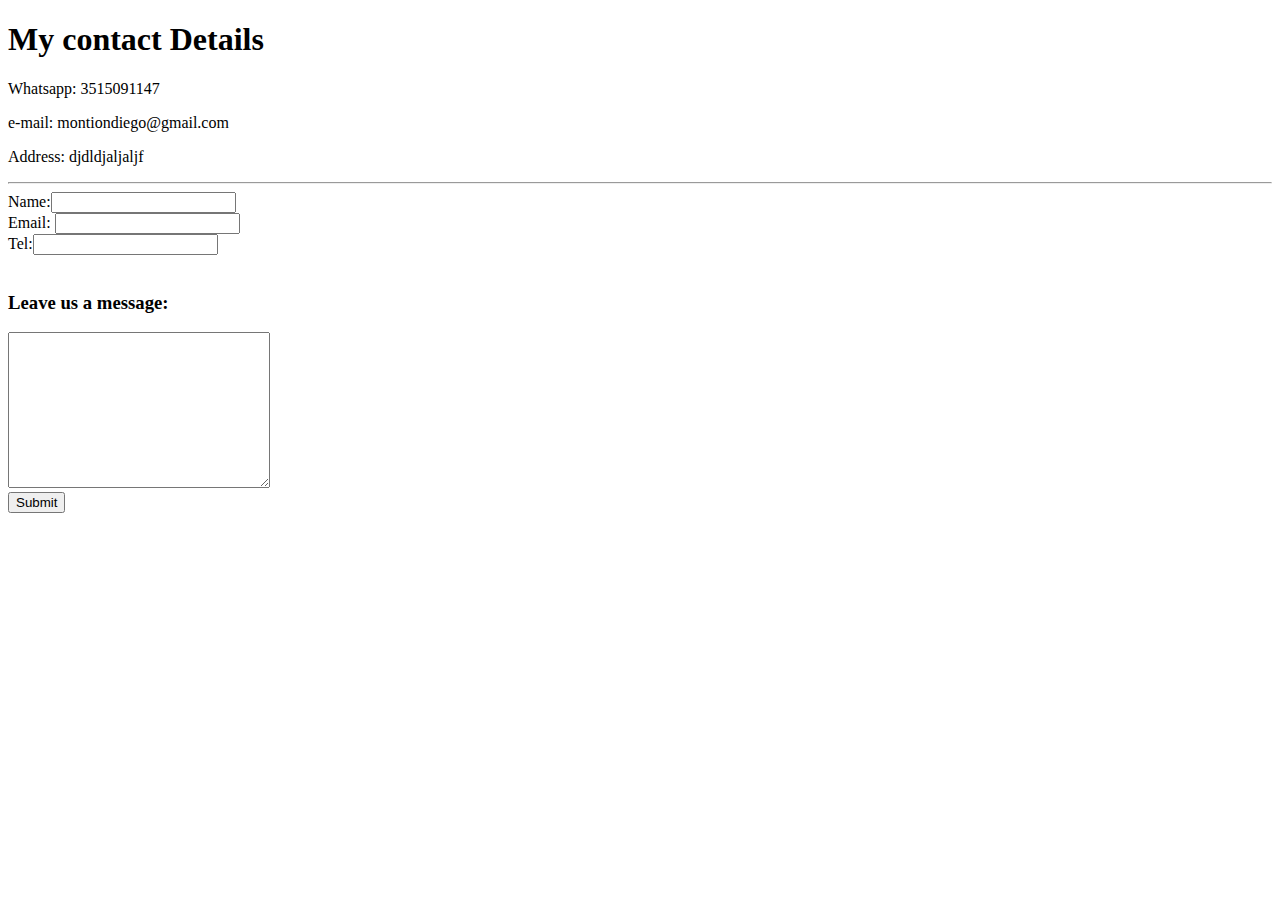
==== contactme.html @ c61a507b "Add initial cv web files" ====
<!DOCTYPE html>
<html lang="en">
<head>
    <meta charset="UTF-8">
    <meta name="viewport" content="width=device-width, initial-scale=1.0">
    <title>Contact Me</title>
</head>
<body>
    <h1>My contact Details</h1>
    <p>Whatsapp: 3515091147</p>
    <p >e-mail: montiondiego@gmail.com</p>
    <p>Address: djdldjaljaljf</p>
<hr>    
    <form action="mailto:montiondiego@gmail.com" method="post" enctype="text/plain" >
        <label for=>Name:</label><input type="text" id="nm" name="name" value=""><br>
        <label for="email">Email: </label><input type="email" name="email" id="email" value=""><br>
        <label for=>Tel:</label><input type="tel" name="telefono" id="tel" value=""><br><br>
        <h3>Leave us a message:</h3>
        <textarea name="message" id="" cols="30" rows="10" aria-valuemax=""></textarea><br>
        <input type="submit" value="Submit" onclick="acceder()" >
    </form>

    <script>
        window.addEventListener("keydown", (d)=>{if (e.keyCode===16){
            acceder();
        }
      
        })
         function acceder(){
            return true
         }
    </script>
</body>
</html>
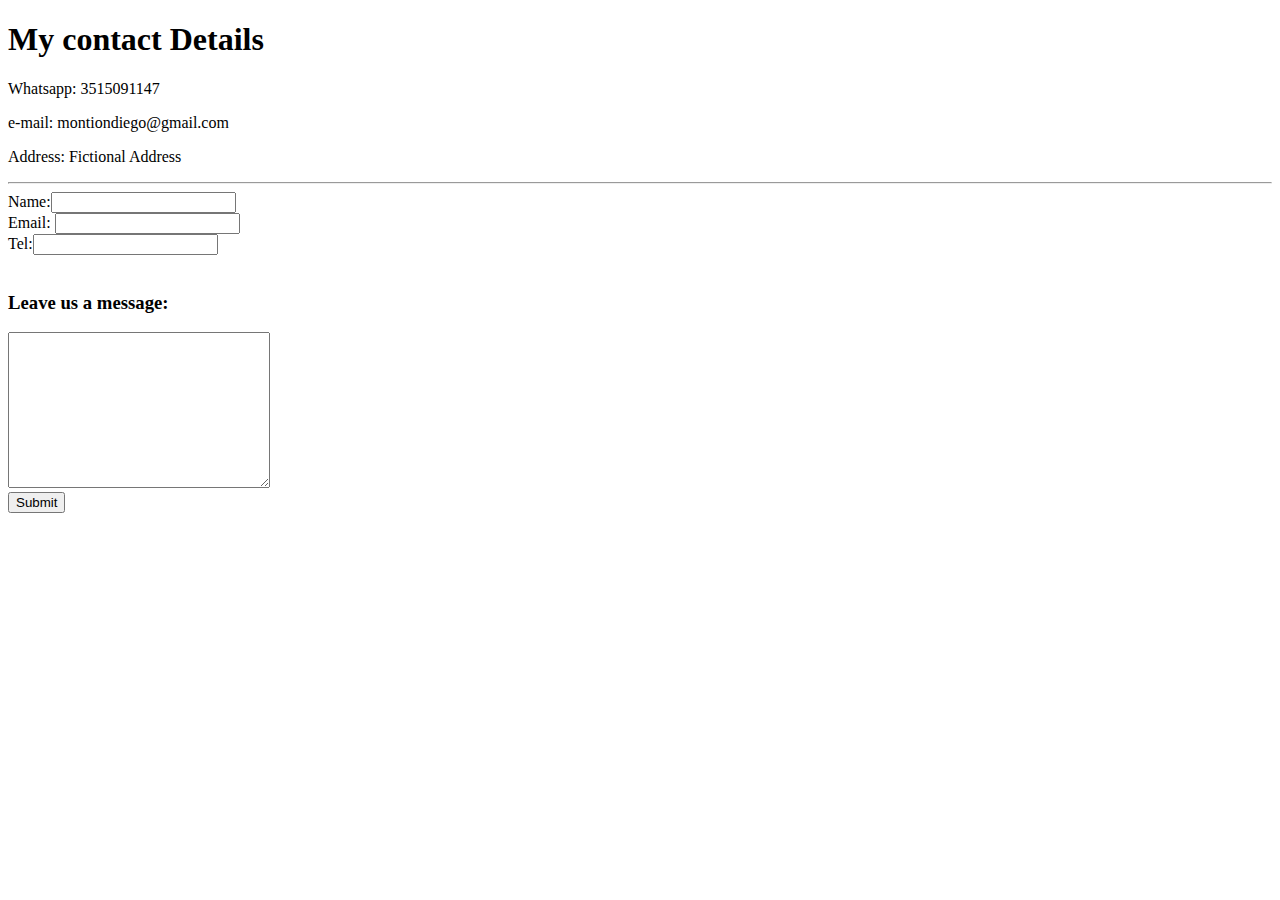
==== commit 40417c06: "Update contactme.html" ====
--- a/contactme.html
+++ b/contactme.html
@@ -9,7 +9,7 @@
     <h1>My contact Details</h1>
     <p>Whatsapp: 3515091147</p>
     <p >e-mail: montiondiego@gmail.com</p>
-    <p>Address: djdldjaljaljf</p>
+    <p>Address: Fictional Address</p>
 <hr>    
     <form action="mailto:montiondiego@gmail.com" method="post" enctype="text/plain" >
         <label for=>Name:</label><input type="text" id="nm" name="name" value=""><br>
@@ -31,4 +31,4 @@
          }
     </script>
 </body>
-</html>+</html>
